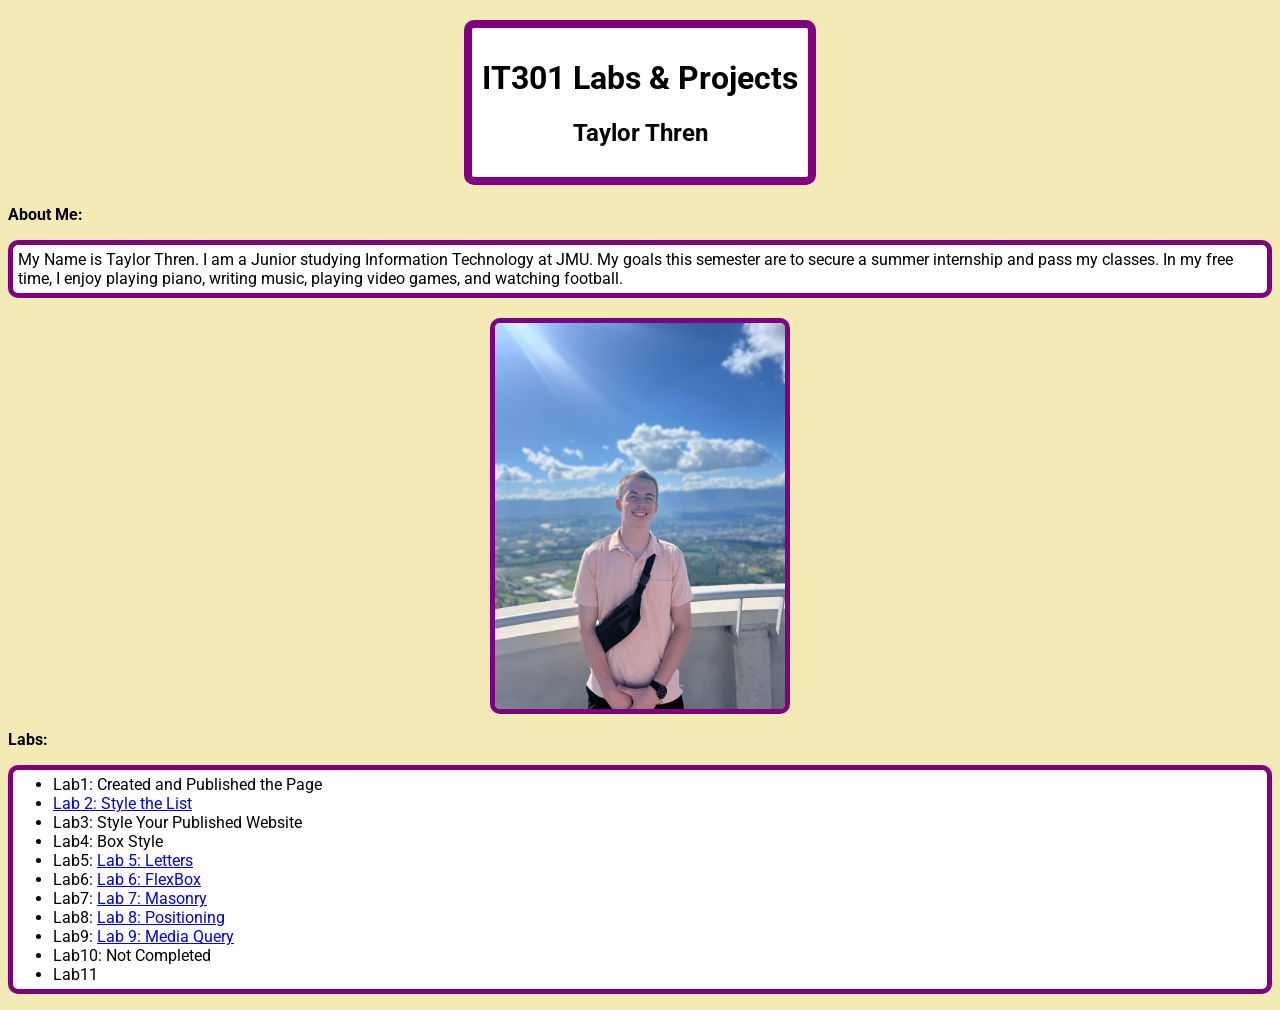
==== index.html @ 4a6323bc "lab11" ====
<!DOCTYPE html>
<html lang="en">
<head>
    <meta charset="UTF-8">
    <meta name="viewport" content="width=device-width, initial-scale=1.0">
    <title>IT 301 Taylor Thren</title>
     <link rel="preconnect" href="https://fonts.googleapis.com">
     <link rel="preconnect" href="https://fonts.gstatic.com" crossorigin>
     <link href="https://fonts.googleapis.com/css2?family=Roboto&display=swap" rel="stylesheet">
     <link rel="stylesheet" href="stylemain.css">
</head>
<body>
    <header>
        <h1>
            IT301 Labs & Projects
            <br>
            <h2>Taylor Thren
            </h2>
        </h1>
    </header>
    <main>
        <p #id="aboutme">
            <b>About Me:</b>
            <div>
                My Name is Taylor Thren. I am a Junior studying Information Technology at JMU.
                My goals this semester are to secure a summer internship and pass my classes.
                In my free time, I enjoy playing piano, writing music, playing video games, and watching football.
            </div>
        <img src="me.jpg" alt="A photo of me.">
        </p>
        <p #id="labs">
        <b>Labs:</b>
        <ul #id="list1">
            <li>Lab1: Created and Published the Page</li>
            <li><a href="https://thrento.github.io/IT301_Labs_Projects_thrento/lab2.html">Lab 2: Style the List</a></li>
            <li>Lab3: Style Your Published Website</li>
            <li>Lab4: Box Style</li>
            <li>Lab5: <a href="https://thrento.github.io/IT301_Labs_Projects_thrento/lab5-letters.html">Lab 5: Letters</a></li>
            <li>Lab6: <a href="https://thrento.github.io/IT301_Labs_Projects_thrento/Lab6-FlexBox.html">Lab 6: FlexBox</a></li>
            <li>Lab7: <a href="https://thrento.github.io/IT301_Labs_Projects_thrento/Lab7-Masonry.html">Lab 7: Masonry</a></li>
            <li>Lab8: <a href="https://thrento.github.io/IT301_Labs_Projects_thrento/lab8-position.html">Lab 8: Positioning</a></li>
            <li>Lab9: <a href="https://thrento.github.io/IT301_Labs_Projects_thrento/lab9-MediaQuery.html">Lab 9: Media Query</a></li>
            <li>Lab10: Not Completed</li>
            <li>Lab11</li>
        </ul>
        </p>
    </main>
</body>
</html>
---- stylemain.css ----
* {
  box-sizing: border-box;
}
header{
    border: 8px solid purple;
    border-radius: 10px;
    width: fit-content;
    margin: 20px auto;
    background-color: white;
    text-align: center;
    padding: 10px;
}
body {
  font-family: "Roboto", sans-serif;
  background-color: rgb(243, 234, 181);
}
div{
  padding: 5px;
  border: 5px solid purple;
  border-radius: 10px;
  background-color: white;
}
img {
  display: block;
  margin-left: auto;
  margin-right: auto;
  border: 5px solid purple;
  border-radius: 10px;
  place-items: center;
  margin-top: 20px;


  width: 300px;
  height: auto;
}
ul{
  padding-top: 5px;
  padding-bottom: 5px;
  border: 5px solid purple;
  border-radius: 10px;
  background-color: white;
}
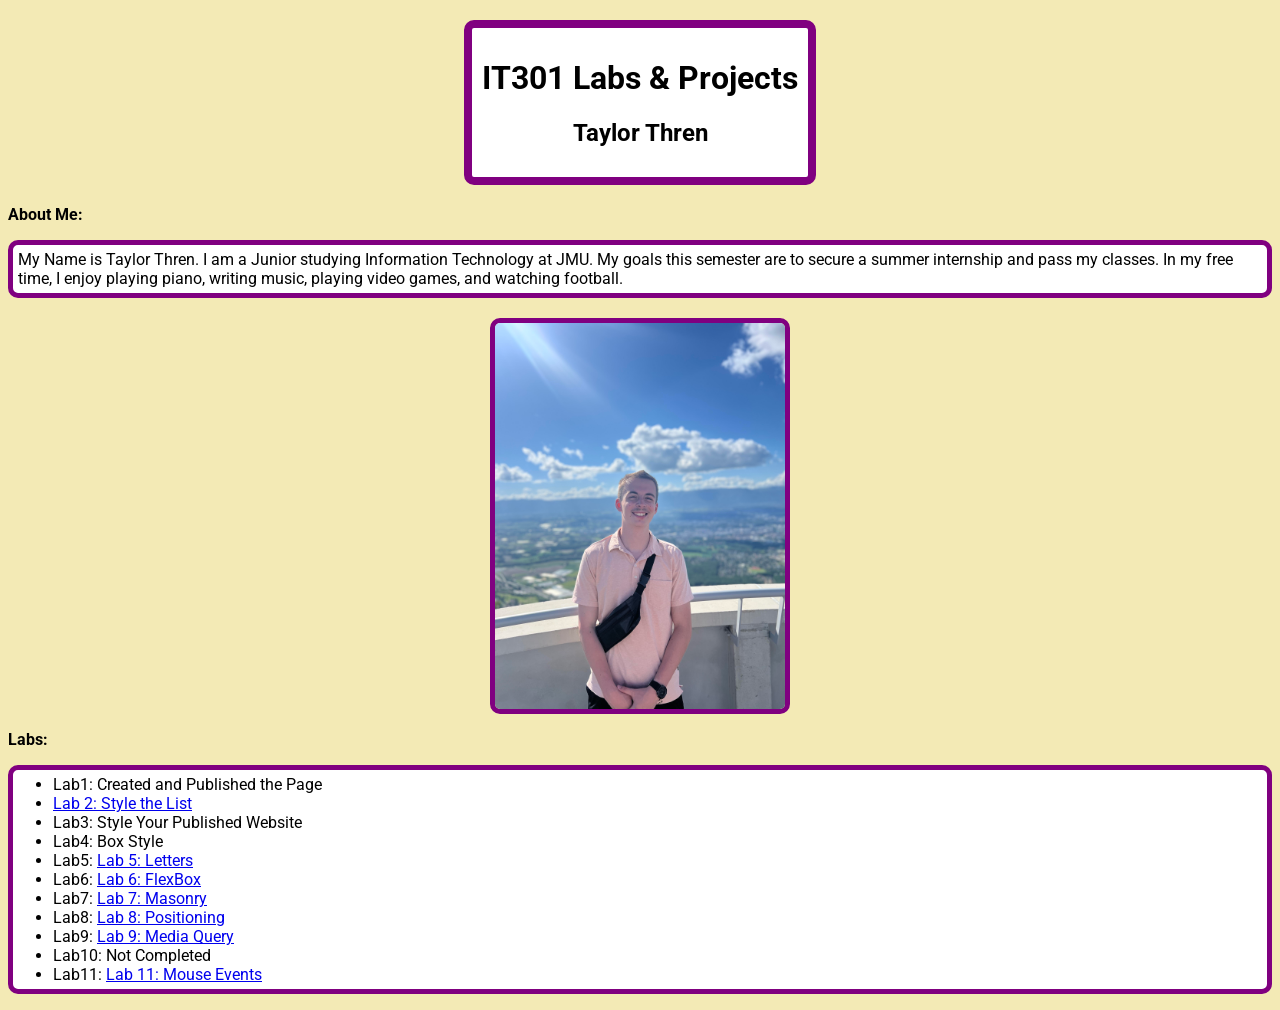
==== commit aed571cf: "final lab11 website" ====
--- a/index.html
+++ b/index.html
@@ -41,7 +41,7 @@
             <li>Lab8: <a href="https://thrento.github.io/IT301_Labs_Projects_thrento/lab8-position.html">Lab 8: Positioning</a></li>
             <li>Lab9: <a href="https://thrento.github.io/IT301_Labs_Projects_thrento/lab9-MediaQuery.html">Lab 9: Media Query</a></li>
             <li>Lab10: Not Completed</li>
-            <li>Lab11</li>
+            <li>Lab11: <a href="https://thrento.github.io/IT301_Labs_Projects_thrento/lab11-MouseEvents.html">Lab 11: Mouse Events</a></li>
         </ul>
         </p>
     </main>
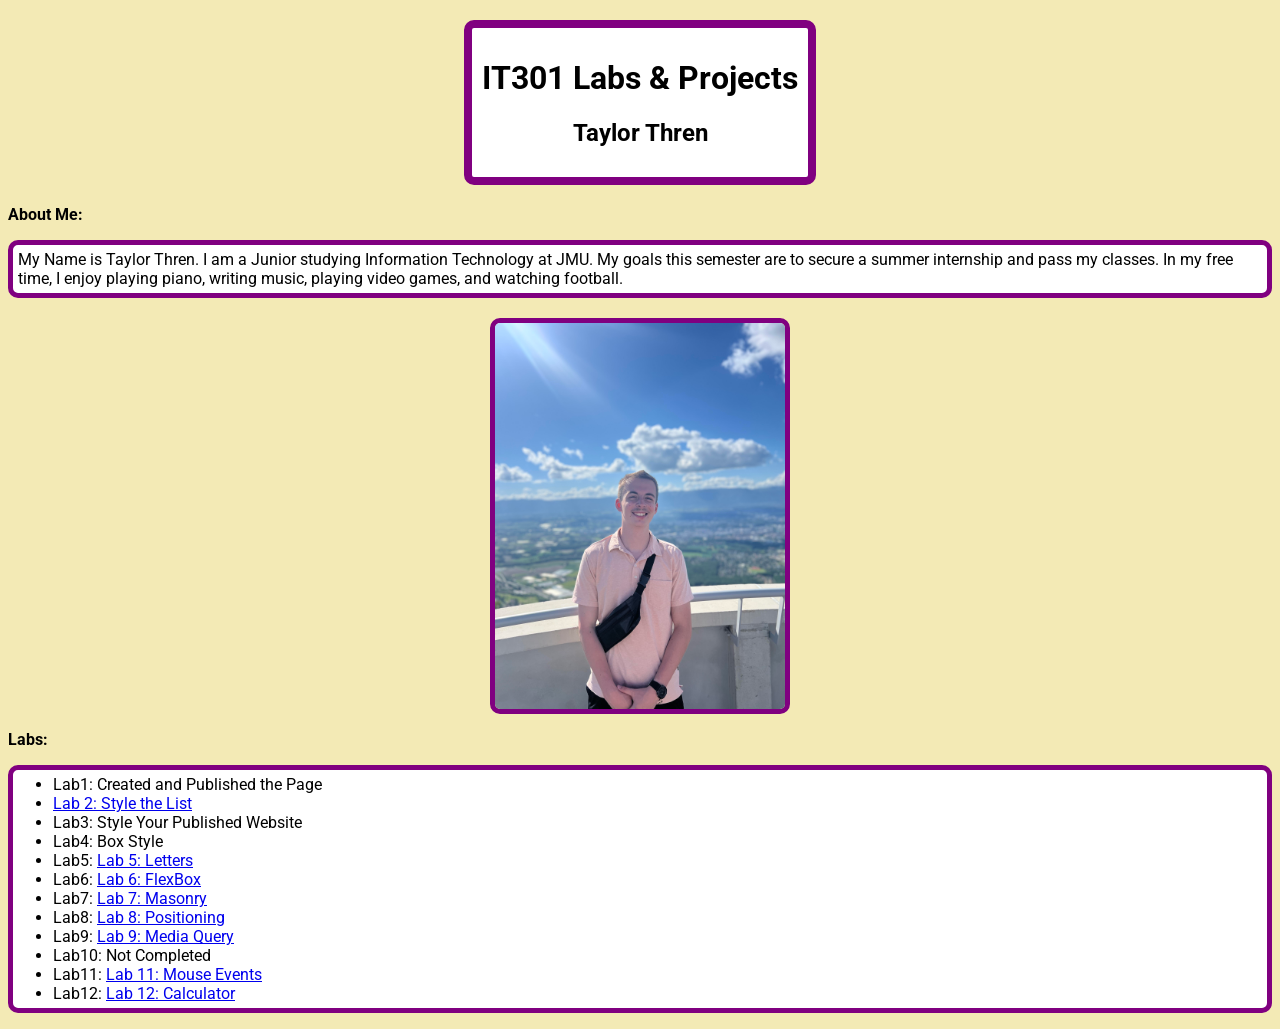
==== commit 369ebcfc: "index lab12" ====
--- a/index.html
+++ b/index.html
@@ -42,6 +42,7 @@
             <li>Lab9: <a href="https://thrento.github.io/IT301_Labs_Projects_thrento/lab9-MediaQuery.html">Lab 9: Media Query</a></li>
             <li>Lab10: Not Completed</li>
             <li>Lab11: <a href="https://thrento.github.io/IT301_Labs_Projects_thrento/lab11-MouseEvents.html">Lab 11: Mouse Events</a></li>
+            <li>Lab12: <a href="https://thrento.github.io/IT301_Labs_Projects_thrento/lab12-Calculator.html">Lab 12: Calculator</a></li>
         </ul>
         </p>
     </main>
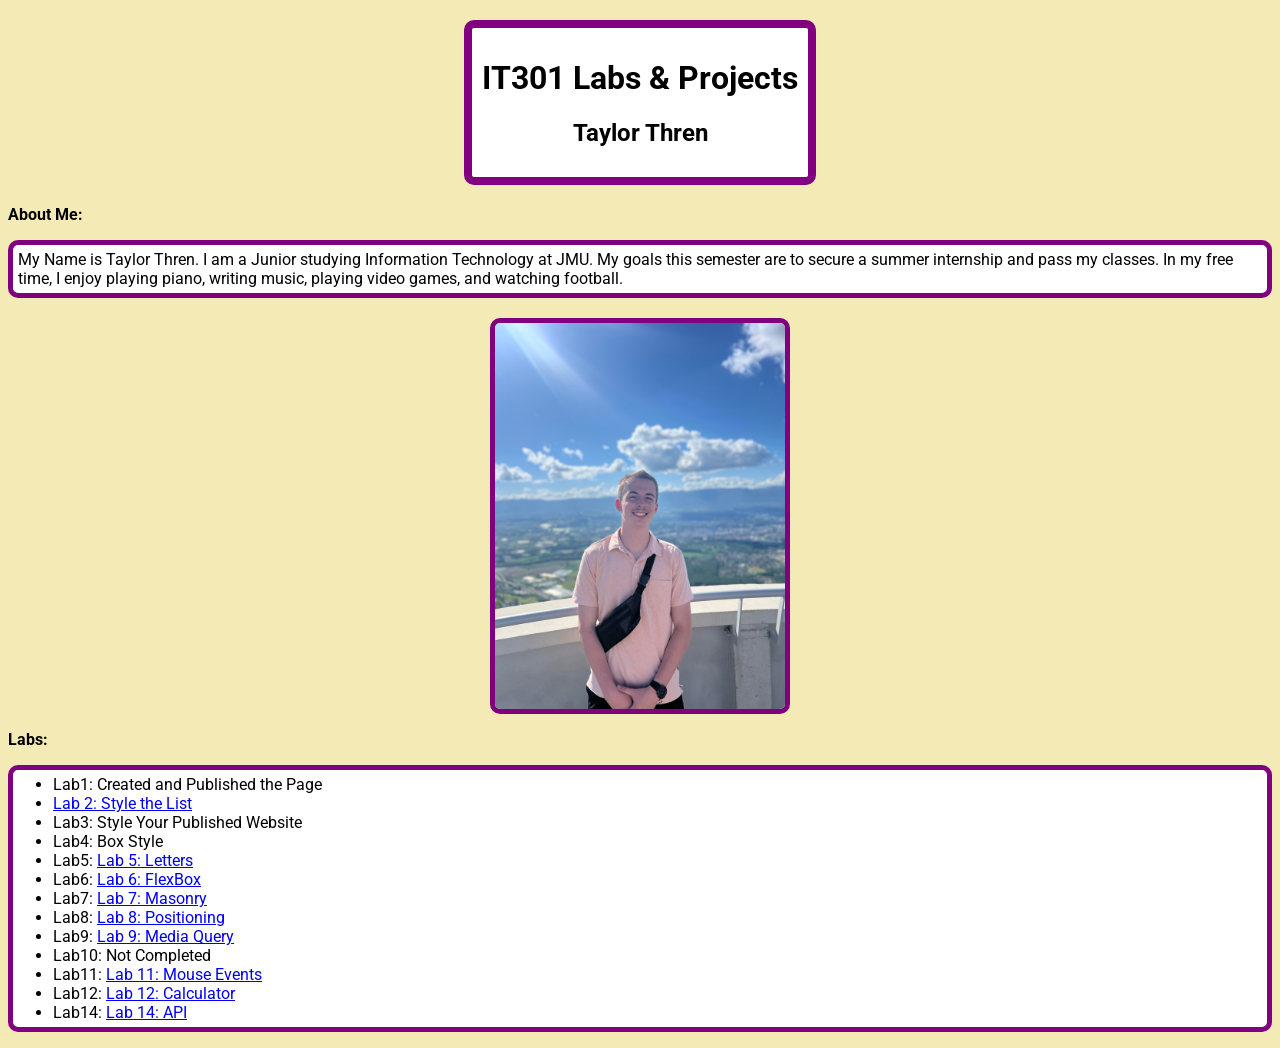
==== commit c81d5ba3: "lab 14" ====
--- a/index.html
+++ b/index.html
@@ -43,6 +43,7 @@
             <li>Lab10: Not Completed</li>
             <li>Lab11: <a href="https://thrento.github.io/IT301_Labs_Projects_thrento/lab11-MouseEvents.html">Lab 11: Mouse Events</a></li>
             <li>Lab12: <a href="https://thrento.github.io/IT301_Labs_Projects_thrento/lab12-Calculator.html">Lab 12: Calculator</a></li>
+            <li>Lab14: <a href="https://thrento.github.io/IT301_Labs_Projects_thrento/lab14-API.html">Lab 14: API</a></li>
         </ul>
         </p>
     </main>
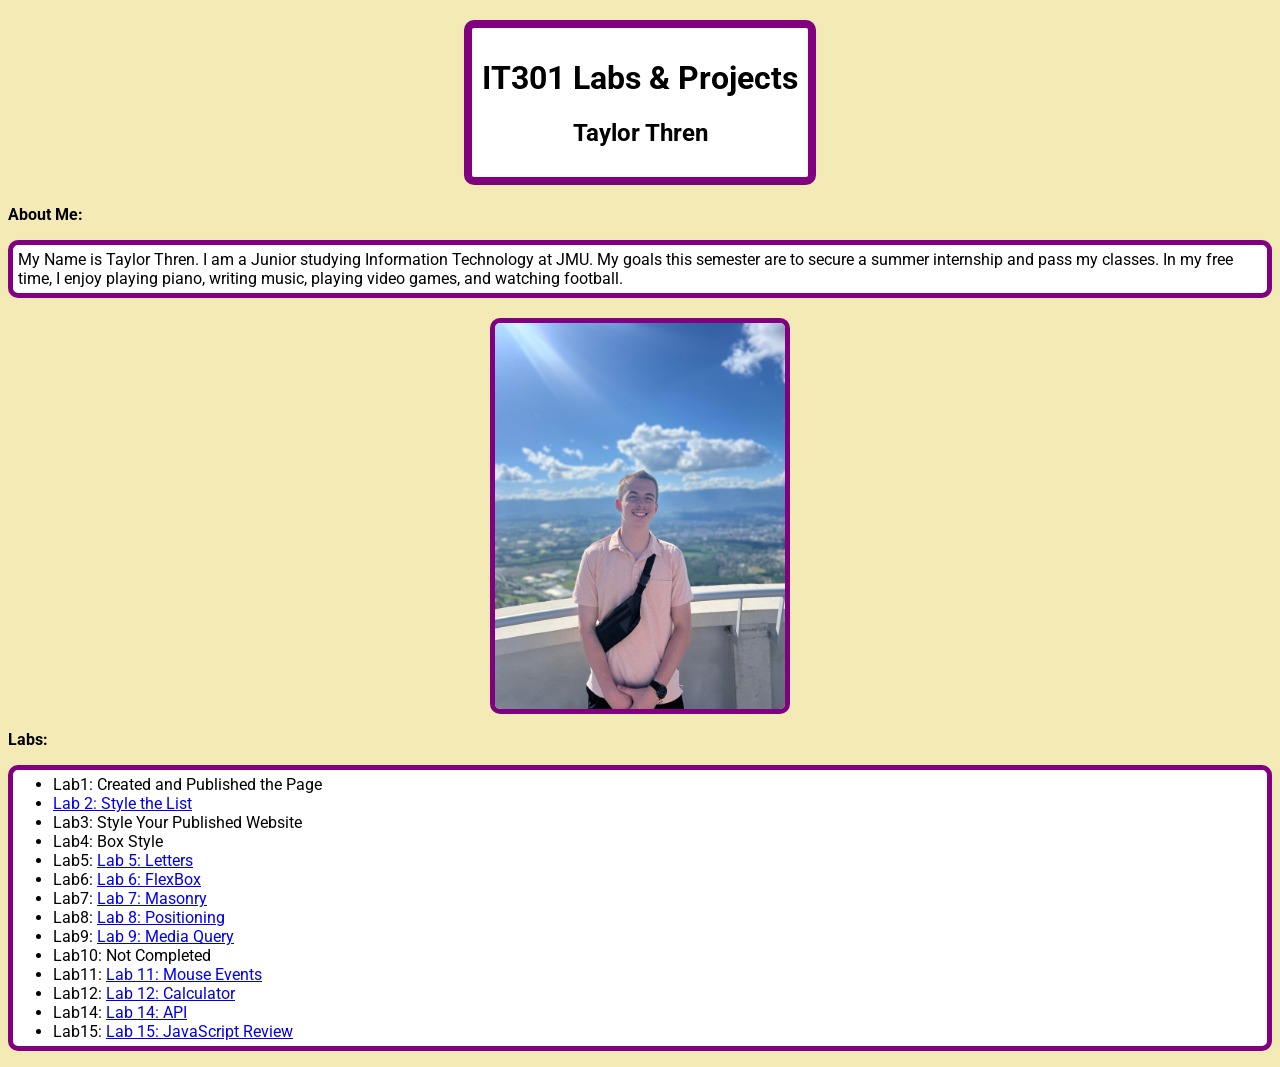
==== commit ffd14ed0: "lab15" ====
--- a/index.html
+++ b/index.html
@@ -44,6 +44,7 @@
             <li>Lab11: <a href="https://thrento.github.io/IT301_Labs_Projects_thrento/lab11-MouseEvents.html">Lab 11: Mouse Events</a></li>
             <li>Lab12: <a href="https://thrento.github.io/IT301_Labs_Projects_thrento/lab12-Calculator.html">Lab 12: Calculator</a></li>
             <li>Lab14: <a href="https://thrento.github.io/IT301_Labs_Projects_thrento/lab14-API.html">Lab 14: API</a></li>
+            <li>Lab15: <a href="https://thrento.github.io/IT301_Labs_Projects_thrento/lab15-JavaScriptReview.html">Lab 15: JavaScript Review</a></li>
         </ul>
         </p>
     </main>
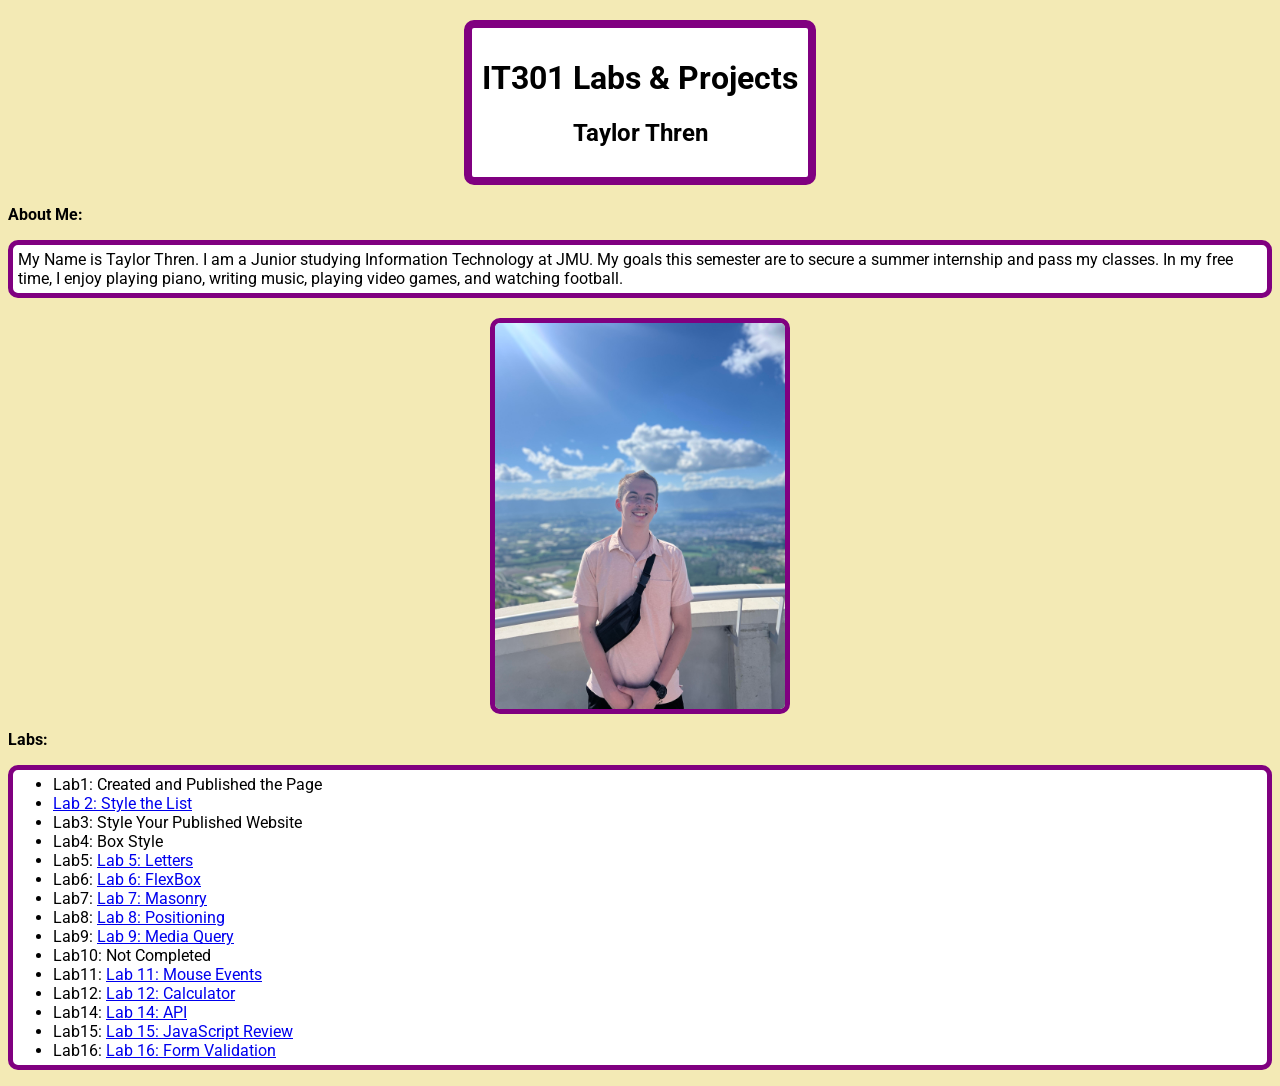
==== commit c929b2f7: "lab16" ====
--- a/index.html
+++ b/index.html
@@ -44,7 +44,8 @@
             <li>Lab11: <a href="https://thrento.github.io/IT301_Labs_Projects_thrento/lab11-MouseEvents.html">Lab 11: Mouse Events</a></li>
             <li>Lab12: <a href="https://thrento.github.io/IT301_Labs_Projects_thrento/lab12-Calculator.html">Lab 12: Calculator</a></li>
             <li>Lab14: <a href="https://thrento.github.io/IT301_Labs_Projects_thrento/lab14-API.html">Lab 14: API</a></li>
-            <li>Lab15: <a href="https://thrento.github.io/IT301_Labs_Projects_thrento/lab15-JavaScriptReview.html">Lab 15: JavaScript Review</a></li>
+            <li>Lab15: <a href="https://thrento.github.io/IT301_Labs_Projects_thrento/Lab15-JavaScriptReview.html">Lab 15: JavaScript Review</a></li>
+            <li>Lab16: <a href="https://thrento.github.io/IT301_Labs_Projects_thrento/lab16-FormValidation.html">Lab 16: Form Validation</a></li>
         </ul>
         </p>
     </main>
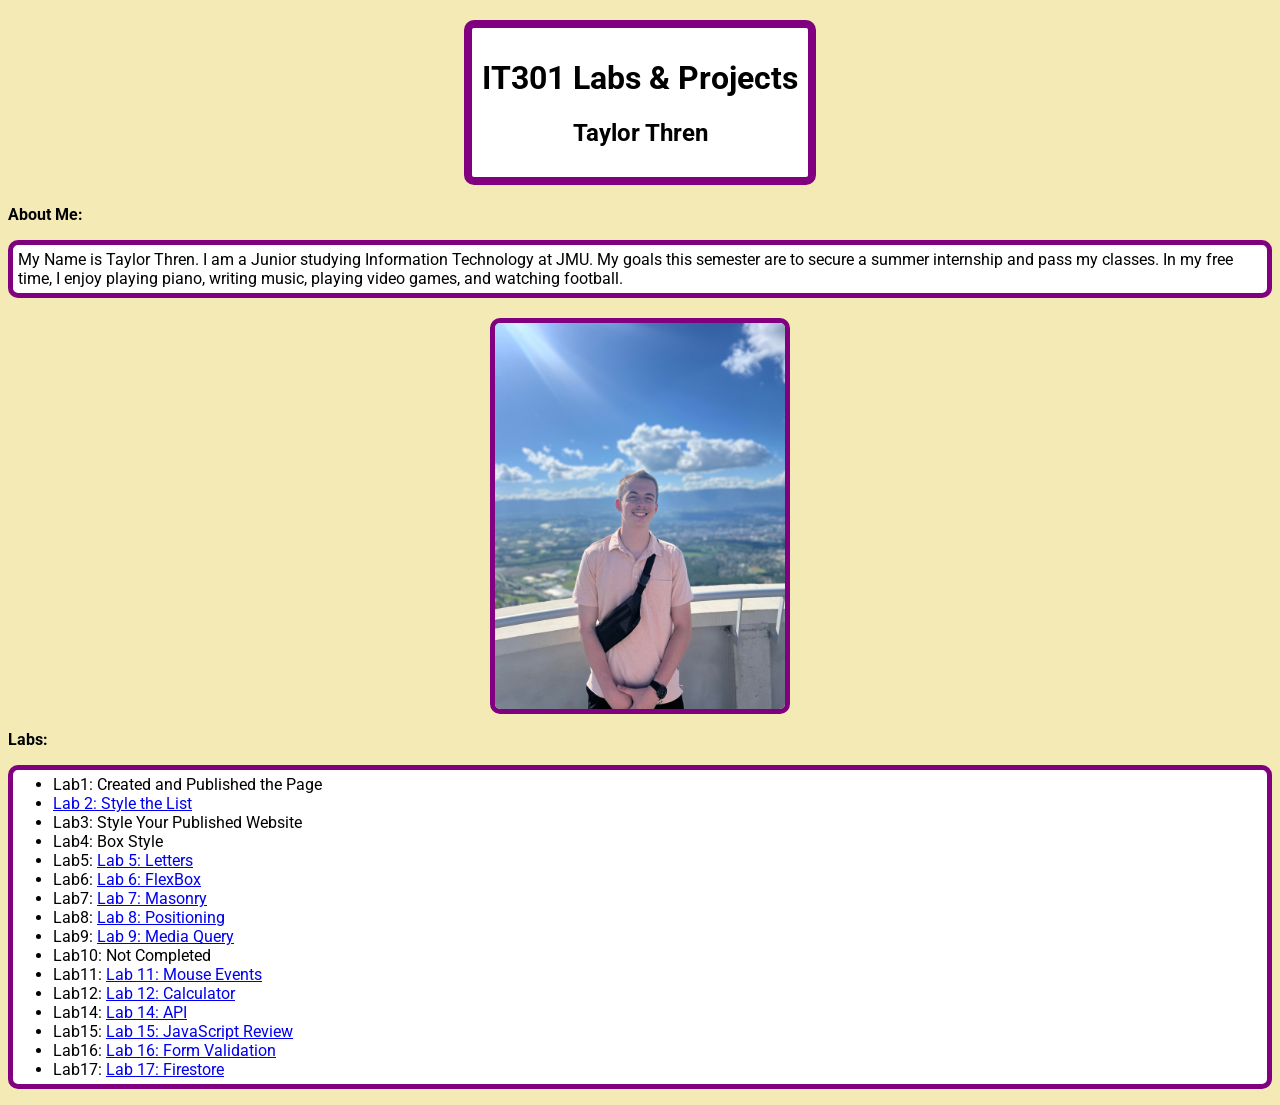
==== commit a3837318: "lab17" ====
--- a/index.html
+++ b/index.html
@@ -46,6 +46,7 @@
             <li>Lab14: <a href="https://thrento.github.io/IT301_Labs_Projects_thrento/lab14-API.html">Lab 14: API</a></li>
             <li>Lab15: <a href="https://thrento.github.io/IT301_Labs_Projects_thrento/Lab15-JavaScriptReview.html">Lab 15: JavaScript Review</a></li>
             <li>Lab16: <a href="https://thrento.github.io/IT301_Labs_Projects_thrento/lab16-FormValidation.html">Lab 16: Form Validation</a></li>
+            <li>Lab17: <a href="https://thrento.github.io/IT301_Labs_Projects_thrento/lab17-firestore.html">Lab 17: Firestore</a></li>
         </ul>
         </p>
     </main>
